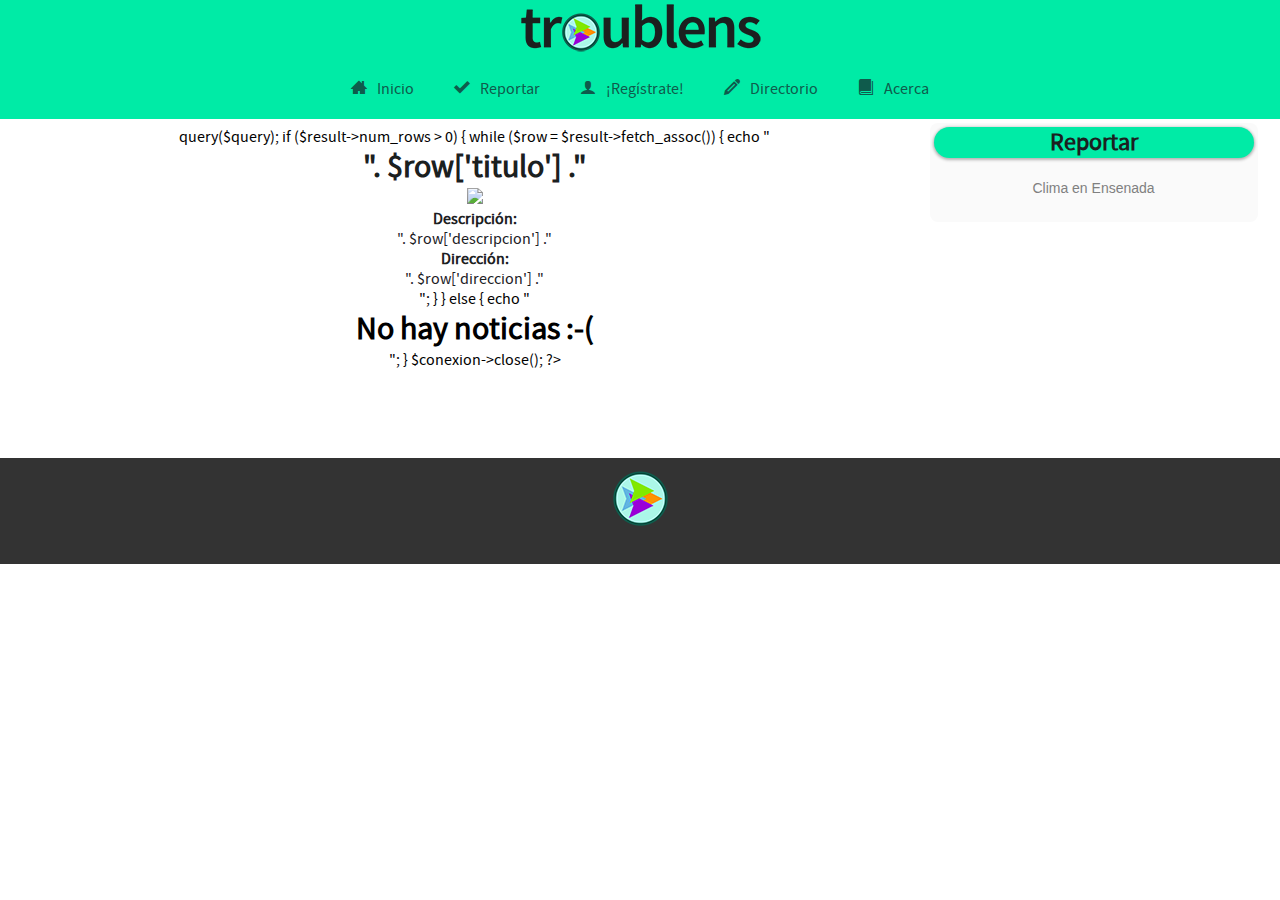
==== index.html @ 4063d0ed "boton de reporte" ====
<!DOCTYPE html>
<html lang="en">
<head>
	<META charset="UTF-8">
	<title>Menu</title>
	<meta name="viewport" content="width=device-width, initial-scale=1"/>
	<meta name="viewport" content="width=device-width; initial-scale=1.0; maximum-scale=1.0; user-scalable=0;">
	<link rel="shortcut icon" type="image/x-icon" href="img/favicon.ico">
	<link rel="stylesheet" type="text/css" href="css/fonts.css">
	<link rel="stylesheet" type="text/css" href="css/estilos.css">	
	<link rel="stylesheet" type="text/css" href="css/modal/jquery.lightbox.css">
</head>
<body>
	<header>
		<div class="menu_bar">
		<a href="#menu" class="bt-menu"><img class="fade" src="img/Logo-Troublens.png"><span class="icon-menu"></span></a>
		</div>
		<div class="colores"></div>
		<nav id="MenuText">
		</nav>	
	</header>
	<!-- /header -->
<section id="centrar">
	<section id="reportarhead">
	<a href="reporte.html">
		<div id="reportar">
		<h2>Reportar</h2>
		</div>
	</a>
</section>
	<section id="contenido"></section>
		<aside>
				<a href="reporte.html">
				<div id="reportar">
					<h2>Reportar</h2>
				</div>
				</a>
				<br>
			<center>
		<div id="cont_c9aa9fef176e01131c60e777c6becaa6">
		  <span id="h_c9aa9fef176e01131c60e777c6becaa6"><a id="a_c9aa9fef176e01131c60e777c6becaa6" href="http://www.meteored.com.ar/tiempo-en_Ensenada-America+Norte-Mexico-Baja+California-MMES-1-22388.html" target="_blank" style="color:#808080;font-family:Helvetica;font-size:14px;" >Clima en Ensenada</a></span>
		  <script type="text/javascript" async src="http://www.meteored.com.ar/wid_loader/c9aa9fef176e01131c60e777c6becaa6"></script>
		</div>
		<br>
		<div id="logosp">
			<!--logos-->
		</div>
		</center>
		</aside>
</section>

<footer>
	<p><a href="reporte.html"><img src="img/favicon-55.png" alt=""></a></p>
<div id="visitas">
<a href="http://www.contadorvisitasgratis.com" target="_Blank" title="contador de visitas para blog"></a><br>
<script type="text/javascript" src="http://counter8.statcounterfree.com/private/countertab.js?c=c178eb5876433c2abcb02185a0c09b35"></script>
</div>
</footer>
<!--<script src="https://ajax.googleapis.com/ajax/libs/jquery/1/jquery.min.js"></script>-->
<script src="js/jquery-1.11.2.min.js"></script>
<script src="js/menu.js"></script>
<script src="js/main.js"></script>
</body>
</html>
---- css/fonts.css ----
@font-face {
	font-family: 'icomoon';
	src:url('fonts/icomoon.eot?-f8ecnl');
	src:url('fonts/icomoon.eot?#iefix-f8ecnl') format('embedded-opentype'),
		url('fonts/icomoon.woff?-f8ecnl') format('woff'),
		url('fonts/icomoon.ttf?-f8ecnl') format('truetype'),
		url('fonts/icomoon.svg?-f8ecnl#icomoon') format('svg');
	font-weight: normal;
	font-style: normal;
}

[class^="icon-"], [class*=" icon-"] {
	font-family: 'icomoon';
	speak: none;
	font-style: normal;
	font-weight: normal;
	font-variant: normal;
	text-transform: none;
	line-height: 1;

	/* Better Font Rendering =========== */
	-webkit-font-smoothing: antialiased;
	-moz-osx-font-smoothing: grayscale;
}

.icon-home3:before {
	content: "\e902";
}

.icon-pencil:before {
	content: "\e905";
}

.icon-book:before {
	content: "\e91f";
}

.icon-envelop:before {
	content: "\e945";
}

.icon-user:before {
	content: "\e971";
}

.icon-rocket:before {
	content: "\e9a5";
}

.icon-menu:before {
	content: "\e9bd";
}

.icon-cross:before {
	content: "\ea0f";
}

.icon-checkmark:before {
	content: "\ea10";
}

.icon-flickr4:before {
	content: "\eaa3";
}

@media screen and (max-width: 335px){
		
	.icon-menu:before {
	font-size: .8em;
	}

}
---- css/estilos.css ----
@font-face{
    font-family: 'SourceSansPro-Regular';
    src: url(../fonts/SourceSansPro-Regular.ttf);
    src: url(../fonts/SourceSansPro-Regular.eot) format(eot),
         url(.../fonts/SourceSansPro-Regular.svg) format(svg);
}
@font-face{
    font-family: 'SourceSansPro-ExtraLight';
    src: url(../fonts/SourceSansPro-ExtraLight.ttf);
    src: url(../fonts/SourceSansPro-ExtraLight.eot) format(eot),
         url(../fonts/SourceSansPro-ExtraLight.svg) format(svg);
}
@font-face{
    font-family: 'SourceSansPro-Bold';
    src: url(../fonts/SourceSansPro-Bold.ttf);
    src: url(../fonts/SourceSansPro-Bold.eot) format(eot),
         url(../fonts/SourceSansPro-Bold.svg) format(svg);
}

*{
	margin: 0;
	padding: 0;
	font-family: SourceSansPro-Regular, "Source Sans Pro", Helvetica;
}

body{
	background: url(../img/bg-body.png);
	font-family: SourceSansPro-Regular, "Source Sans Pro", Helvetica;
}


header{
    max-width: 100%;
    text-align: center;
    background: #00eba6 url(../img/colors-bar.png);
   	background-position: bottom;
    background-repeat: repeat-x;
}

header .bt-menu{
	text-align: left;
}

header nav{
	width: 90%;
	max-width: 1000px;
	margin: 0 auto;
	background: #00eba6 url(../img/colors-bar.png);
   	background-position: bottom;
    background-repeat: repeat-x;
}

.menu_bar span{
	display: none;
}


a{
	text-decoration: none;
	color: #1b201f;
	font-weight: bold;
}

header nav ul{
	overflow: hidden;
	list-style: none;
}

header nav ul li {
	float: center;
	display: inline-block;
}

header nav ul li a{
	color:  #0f5b4c;
	padding: 20px;
	display: block;
	text-decoration: none;
	font-weight: normal;
}

header nav ul li span {
	margin-right:  10px;
}

header nav ul li a:hover {
	background: #00de96;
	height: .8em;
}

section#centrar{
  margin: 0em auto;
  padding: 0;
  text-align: center;
  border-radius: 0.5em;
}

section#contenido,  aside{
 /* background-color: #FBF210;*/
  border-radius: .5em;
  display: inline-block;
  margin: 0.25em auto;
  padding: 0.25em;
  text-align: center;
  vertical-align: top;
  width: 70%;
}

aside{
  width: 25%;
  background: #FAFAFA;
}

div#reportar{
	background: #00eba6;
	border-radius: 5em;
	-webkit-box-shadow: 0px 1px 5px 1px rgba(179,179,179,1);
	-moz-box-shadow: 0px 1px 3px 1px rgba(179,179,179,1);
	box-shadow: 0px 1px 3px 1px rgba(179,179,179,1);
	opacity: 1;
    filter:  alpha(opacity=10);
        -ms-transition: all 0.5s ease-in;
        -moz-transition: all 0.5s ease-in;
        -o-transition: all 0.5s ease-in;
        -wekit-transition: all 0.5s ease-in;
    transition: all 0.5s ease-in;
}


section#reportarhead{
display:  none;
}

#reportar:hover{
	background: #04B4AE;
	opacity: 0.9;
    filter:  alpha(opacity=7);
        -ms-transition: all 0.5s ease-out;
        -moz-transition: all 0.5s ease-out;
        -o-transition: all 0.5s ease-out
        -wekit-transition: all 0.5s ease-out;
    transition: all 0.5s ease-out;
}

aside div#logosp{
	background: #0e0d0c;
	border-radius: .5em;

}

aside div#logosp img{
	width: 95%;
	border-radius: 1.5em;
}

div.noticia {
	width: 70%;
    height: auto;
    margin: 0 auto;
    margin-top: .3em;
    padding: 1em;
    background: #FFF;
	-webkit-border-radius: 5px;
    -moz-border-radius: 5px;
    border-radius: 5px;
    border: 2px solid #BDC2C9;
    -webkit-box-shadow: 0px 1px 5px 1px rgba(179,179,179,1);
	-moz-box-shadow: 0px 1px 5px 1px rgba(179,179,179,1);
	box-shadow: 0px 1px 5px 1px rgba(179,179,179,1);
}

section a{
	font-weight: normal;
}



.noticia h1{
	text-align: center;
	font-size: 2em;
}

div.noticia img.notimg{
    width: 400px;
    height: 300px;
    border-radius: 5px;
    border: 2px solid #BDC2C9;
}

.noticia p{
	text-align: left;
	padding: 0 1em 0 1em;
}

section#contenido div.noticia  img.notimg:hover{
	box-shadow: 0px 1px 5px 1px rgba(179,179,179,1);
}

footer{
	margin-top: 5em;
	padding: .8em;
	color:#CCC; 
	background: #333; 
	text-align: center;
}

footer div.visitas{
	display: inline-block;
	bac
}
.fade{
    opacity: 1;
    filter:  alpha(opacity=10);
        -ms-transition: all 0.5s ease-in;
        -moz-transition: all 0.5s ease-in;
        -o-transition: all 0.5s ease-in;
        -wekit-transition: all 0.5s ease-in;
    transition: all 0.5s ease-in;

}

.fade:hover{
    opacity: 0.7;
    filter:  alpha(opacity=7);
        -ms-transition: all 0.5s ease-out;
        -moz-transition: all 0.5s ease-out;
        -o-transition: all 0.5s ease-out
        -wekit-transition: all 0.5s ease-out;
    transition: all 0.5s ease-out;
}

/*--------------------------------FORMULARIO REGISTRO-----------------------*/
	section#contenido-form{
		text-align: center;
	}
	
	section#contenido-form section#formulario{
	width: 50%;
	margin: 0 auto;
	display: block;
	color: #1b201f;
	}

	section#formulario{ 
		/*background: #c3c3c3;*/
		margin: 5px;
		width: 50%;
		height: auto;
		font-size: 20px;
	}

	section#formulario a label{
		font-size: 13px;
		text-align: center;
	}

	section#formulario img{
		margin: 0 auto;
	}

	label{
		text-align: left;
	}

	input, textarea{
		width: 95%;
		height: 20px;
		padding: 7px;
   		-webkit-border-radius: 5px;
   		-moz-border-radius: 5px;
   		border-radius: 5px;
  		border: 2px solid #BDC2C9;
	}

	.btn{
		margin: 5px;
		float: right;
		width: 10em;
		height: 3.5em;
		background: #FFBF00;
		font-weight: bold;
	}

	.btn1 {
		margin: 5px;
		float: right;
		width: 10em;
		height: 3.5em;
		background: #FFBF00;
		font-weight: bold;	
	}

	section#formulario label, input, textarea{
		display: block;
	}

	textarea { height: 110px; }

/*--------------------CONTENIDO DEL DIRECTORIO --------------*/

section#directorio{
	margin: 3em 3em -2em 3em;
	display: block;
	padding-bottom: 7em;	
	border-radius: 25px;
    border: 2px solid #8AC007;
    padding: 20px;
    background-color: white;
}

section#directorio img.logo{
	float: left;
	width: 10%;
}
section#directorio img.map{
	float: right;
	width: 50%;
}
section#directorio h1{
	font-size: 2.8em;
	color: #424242;
}
section#directorio p.direc{
	text-align: left;
	padding-left: 10em;
	margin: 0; 
	color: #585858;
}

/*-------------------------------- RESPONSIVE DESIGN-----------------------*/

@media screen and (max-width: 800px){
	header{
		width: 100%;
		position: fixed;
	}
	
	header nav{
		width: 30%;
		height: 100%;
		left: -100%;
		margin: 0;
		position: fixed;
	}

	header nav ul li{
		display: block;
		float: none;
		border-bottom: 1px solid rgba(255,255,255,.3);
		text-align: left;
	}
	header nav ul li a:hover {
		background: #00de96;
		height: auto;
	}


section#reportarhead{
	width: 65%;
	display: inline-block;
	margin: 0 auto;
	margin-top: 8em;
}

aside div#reportar{
	display: none;
}
	.colores{
		height: 8px;
		background: #00eba6 url(../img/colors-bar.png);
   	 	background-position: bottom;
    	background-repeat: repeat-x;
	}

	.menu_bar{
		display: block;
		width: 100%;
	}

	.menu_bar .bt-menu{
		display: block;
		padding: 20px;
		background: #00eba6;
		color: #FFF;
		text-decoration: none;
		font-weight: bold;
		font-size: 25px;
			-webkit-box-sizing:border-box;
			-moz-box-sizing:border-box;
		box-sizing:border-box;
	}

	.menu_bar span{
		display: block;
	}

	.menu_bar span{
		float: right;
		font-size: 40px;

	}

	section#contenido, section#contenido-form{
		margin: 0 auto;
		padding-top: 1em;
	}
	section#contenido-form{
		text-align: center;
	}


	section#contenido-form section#formulario{ 
		width: 80%;
		font-size: 20px;
	}

	section#formulario a label{
		font-size: 13px;
		text-align: center;
	}

	section#formulario img{
		margin: 0 auto;
	}

	label{
		text-align: left;
	}

	input, textarea{
		width: 95%;
		height: 20px;
		padding: 7px;
   		-webkit-border-radius: 5px;
   		-moz-border-radius: 5px;
   		border-radius: 5px;
  		border: 2px solid #BDC2C9;
	}

	textarea{
		height: 8em;
	}
	.btn{
		margin: 5px;
		float: right;
		width: 10em;
		height: 3.5em;
		background: #FFBF00;
		font-weight: bold;
	}

	section#formulario label, input, textarea{
		display: block;
	}

	section#centrar{
		width: 100%;
	}

	section#contenido{
		width: 95%;
	}

	div.noticia{
		width: 90%;
	}

	div.noticia img.notimg{
		width: 70%;
	}

	aside{
  		width: 85%;
	}

}

@media screen and (max-width: 400px){
	header nav{
		width: 200px;
	}

	div.noticia img.notimg{
		width: 100%;
	}
	section#contenido, aside{
		width: 95%;
	}
}
@media screen and (max-width: 335px){
		
	header nav{
		width: 150px;
	}	

	header div a img{
		width: 170px;
	}

	section .noticia h1{
		font-size: 1.5em;	
	}

	section .noticia p{
		font-size: .8em;	
	}

	section#contenido .noticia{
		width: 235px;
		margin-bottom: 15px;	
	}

	section#contenido, aside{
		width: 300px;
	}



}
/*-------------------------------- FIN RESPONSIVE DESIGN-----------------------*/
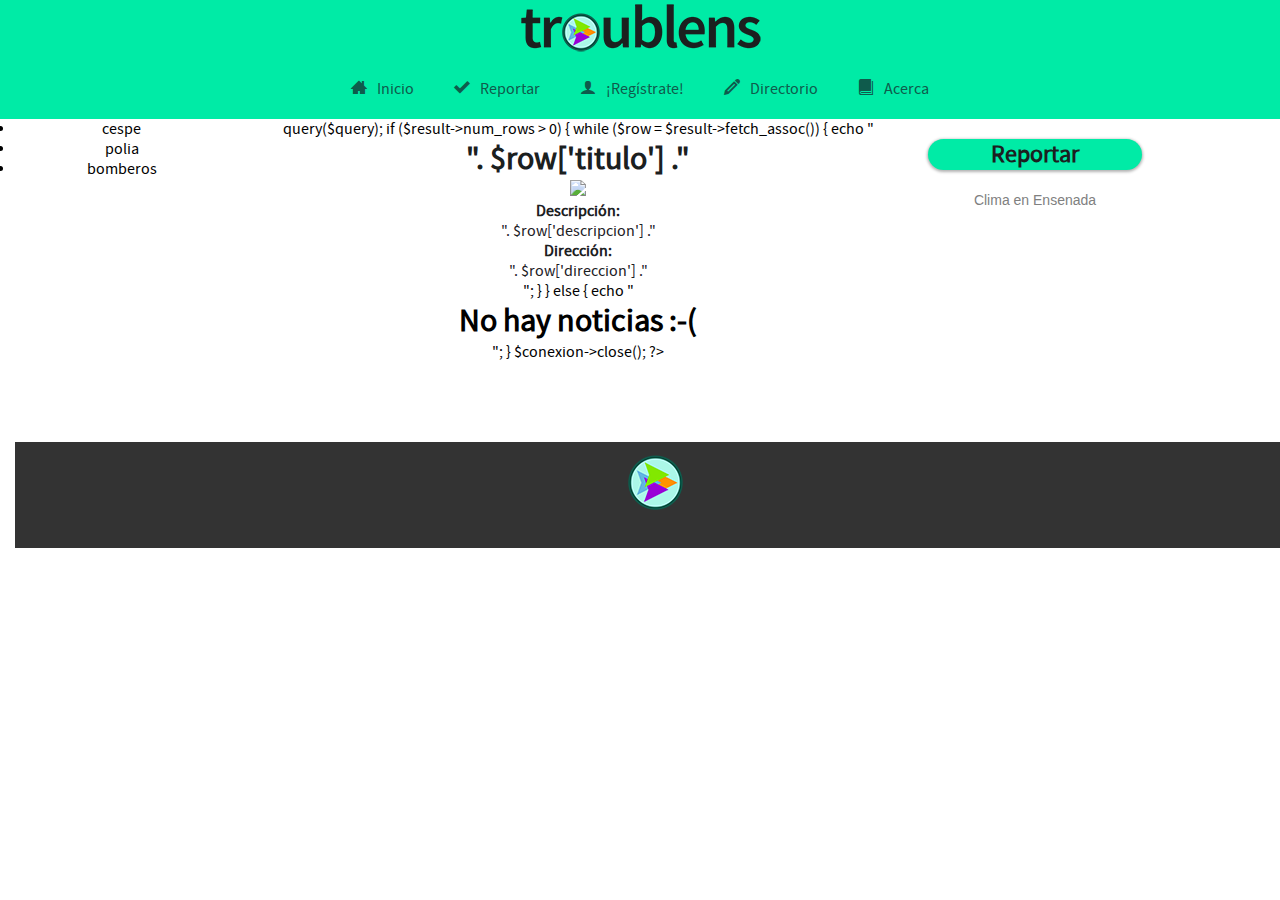
==== commit f3381551: "Index html" ====
--- a/index.html
+++ b/index.html
@@ -4,14 +4,14 @@
 	<META charset="UTF-8">
 	<title>Menu</title>
 	<meta name="viewport" content="width=device-width, initial-scale=1"/>
-	<meta name="viewport" content="width=device-width; initial-scale=1.0; maximum-scale=1.0; user-scalable=0;">
 	<link rel="shortcut icon" type="image/x-icon" href="img/favicon.ico">
 	<link rel="stylesheet" type="text/css" href="css/fonts.css">
 	<link rel="stylesheet" type="text/css" href="css/estilos.css">	
 	<link rel="stylesheet" type="text/css" href="css/modal/jquery.lightbox.css">
+	<link rel="stylesheet" type="text/css" href="css/bootstrap.css">
 </head>
 <body>
-	<header>
+	<header  style="z-index:3;">
 		<div class="menu_bar">
 		<a href="#menu" class="bt-menu"><img class="fade" src="img/Logo-Troublens.png"><span class="icon-menu"></span></a>
 		</div>
@@ -21,41 +21,47 @@
 	</header>
 	<!-- /header -->
 <section id="centrar">
-	<section id="reportarhead">
-	<a href="reporte.html">
-		<div id="reportar">
-		<h2>Reportar</h2>
-		</div>
-	</a>
+
+	<div class="col-lg-2">
+		<ul>
+			<li>cespe</li>
+			<li>polia</li>
+			<li>bomberos</li>
+		</ul>
+	</div>
+
+	<div id="contenido" class="col-lg-6">
+		
+	</div>
+
+	<div class="col-lg-2"><br>
+		<a href="reporte.html">
+			<div id="reportar">
+				<h2>Reportar</h2>
+			</div>
+		</a>
+			<br>
+		<center>
+			<div id="cont_c9aa9fef176e01131c60e777c6becaa6">
+		  	<span id="h_c9aa9fef176e01131c60e777c6becaa6"><a id="a_c9aa9fef176e01131c60e777c6becaa6" href="http://www.meteored.com.ar/tiempo-en_Ensenada-America+Norte-Mexico-Baja+California-MMES-1-22388.html" target="_blank" style="color:#808080;font-family:Helvetica;font-size:14px;" >Clima en Ensenada</a></span>
+		  	<script type="text/javascript" async src="http://www.meteored.com.ar/wid_loader/c9aa9fef176e01131c60e777c6becaa6"></script>
+			</div>
+			<br>
+			<div id="logosp">
+			<!--logos-->
+			</div>
+		</center>
+	</div>
 </section>
-	<section id="contenido"></section>
-		<aside>
-				<a href="reporte.html">
-				<div id="reportar">
-					<h2>Reportar</h2>
-				</div>
-				</a>
-				<br>
-			<center>
-		<div id="cont_c9aa9fef176e01131c60e777c6becaa6">
-		  <span id="h_c9aa9fef176e01131c60e777c6becaa6"><a id="a_c9aa9fef176e01131c60e777c6becaa6" href="http://www.meteored.com.ar/tiempo-en_Ensenada-America+Norte-Mexico-Baja+California-MMES-1-22388.html" target="_blank" style="color:#808080;font-family:Helvetica;font-size:14px;" >Clima en Ensenada</a></span>
-		  <script type="text/javascript" async src="http://www.meteored.com.ar/wid_loader/c9aa9fef176e01131c60e777c6becaa6"></script>
-		</div>
-		<br>
-		<div id="logosp">
-			<!--logos-->
-		</div>
-		</center>
-		</aside>
-</section>
-
-<footer>
+<div class="col-lg-12">
+<footer >
 	<p><a href="reporte.html"><img src="img/favicon-55.png" alt=""></a></p>
 <div id="visitas">
 <a href="http://www.contadorvisitasgratis.com" target="_Blank" title="contador de visitas para blog"></a><br>
 <script type="text/javascript" src="http://counter8.statcounterfree.com/private/countertab.js?c=c178eb5876433c2abcb02185a0c09b35"></script>
 </div>
 </footer>
+</div>
 <!--<script src="https://ajax.googleapis.com/ajax/libs/jquery/1/jquery.min.js"></script>-->
 <script src="js/jquery-1.11.2.min.js"></script>
 <script src="js/menu.js"></script>
--- a/css/estilos.css
+++ b/css/estilos.css
@@ -26,6 +26,8 @@
 body{
 	background: url(../img/bg-body.png);
 	font-family: SourceSansPro-Regular, "Source Sans Pro", Helvetica;
+    overflow-y: scroll;
+    overflow-x: hidden;
 }
 
 
@@ -333,6 +335,7 @@
 	header{
 		width: 100%;
 		position: fixed;
+		margin-bottom: 10em;
 	}
 	
 	header nav{
@@ -405,6 +408,7 @@
 		padding-top: 1em;
 	}
 	section#contenido-form{
+		padding-top: 8em;
 		text-align: center;
 	}
 
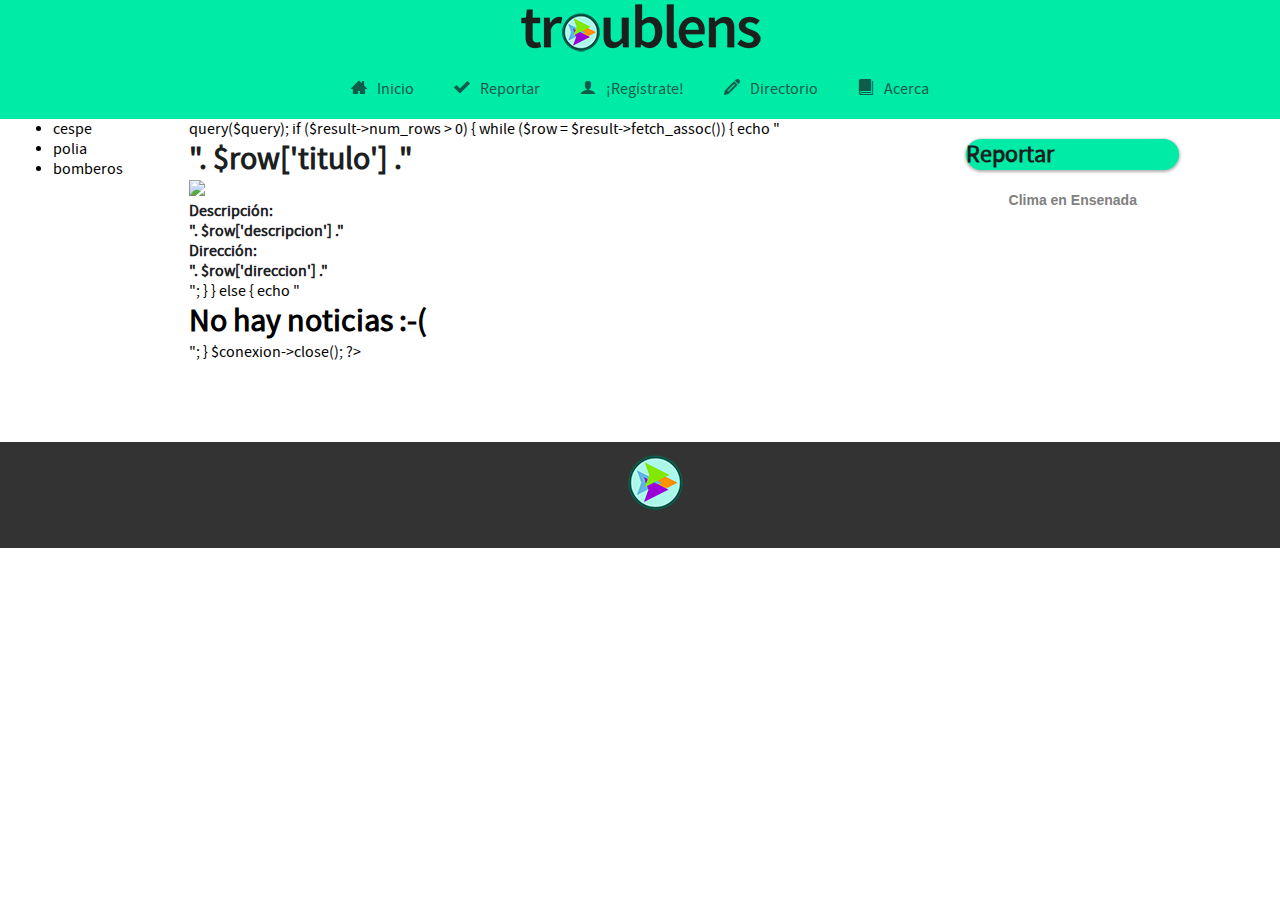
==== commit 027c9722: "Index html" ====
--- a/index.html
+++ b/index.html
@@ -20,9 +20,7 @@
 		</nav>	
 	</header>
 	<!-- /header -->
-<section id="centrar">
-
-	<div class="col-lg-2">
+	<div class="col-lg-1" style="margin-left:1cm;">
 		<ul>
 			<li>cespe</li>
 			<li>polia</li>
@@ -30,7 +28,7 @@
 		</ul>
 	</div>
 
-	<div id="contenido" class="col-lg-6">
+	<div id="contenido" class="col-lg-7">
 		
 	</div>
 
@@ -52,16 +50,14 @@
 			</div>
 		</center>
 	</div>
-</section>
-<div class="col-lg-12">
-<footer >
+<footer  class="col-lg-12">
 	<p><a href="reporte.html"><img src="img/favicon-55.png" alt=""></a></p>
 <div id="visitas">
 <a href="http://www.contadorvisitasgratis.com" target="_Blank" title="contador de visitas para blog"></a><br>
 <script type="text/javascript" src="http://counter8.statcounterfree.com/private/countertab.js?c=c178eb5876433c2abcb02185a0c09b35"></script>
 </div>
 </footer>
-</div>
+
 <!--<script src="https://ajax.googleapis.com/ajax/libs/jquery/1/jquery.min.js"></script>-->
 <script src="js/jquery-1.11.2.min.js"></script>
 <script src="js/menu.js"></script>
--- a/css/estilos.css
+++ b/css/estilos.css
@@ -264,6 +264,15 @@
 		text-align: left;
 	}
 
+	select{
+	margin-left: -41em;
+	}
+
+	select option{
+		width: 8em;
+		height: 2em;
+	}
+
 	input, textarea{
 		width: 95%;
 		height: 20px;
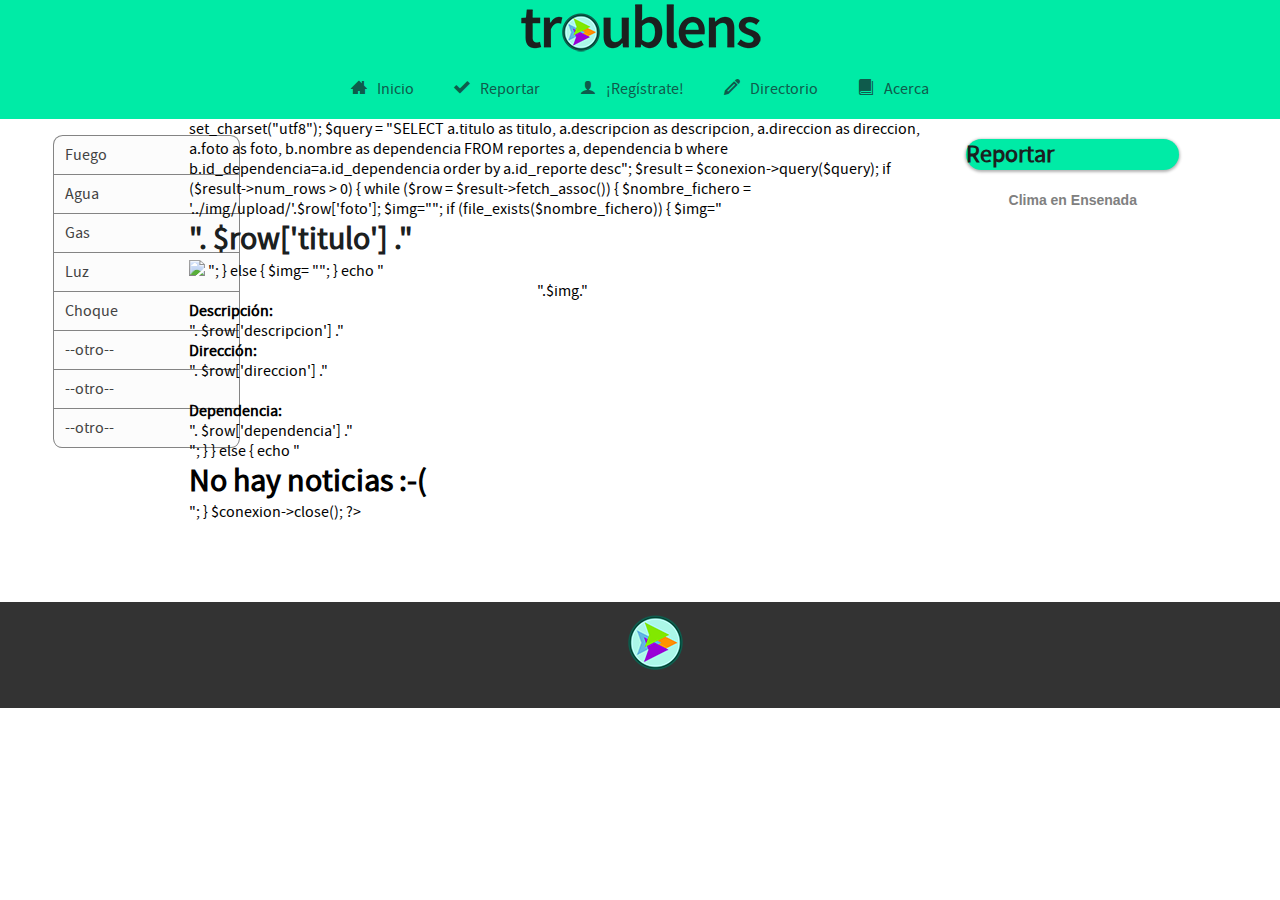
==== commit ee13cc70: "Menu de categorias" ====
--- a/index.html
+++ b/index.html
@@ -21,10 +21,15 @@
 	</header>
 	<!-- /header -->
 	<div class="col-lg-1" style="margin-left:1cm;">
-		<ul>
-			<li>cespe</li>
-			<li>polia</li>
-			<li>bomberos</li>
+		<ul class="categorias">
+			<li class="up">Fuego</li>
+			<li>Agua</li>
+			<li>Gas</li>
+			<li>Luz</li>
+			<li>Choque</li>
+			<li>--otro--</li>
+			<li>--otro--</li>
+			<li class="down">--otro--</li>
 		</ul>
 	</div>
 
--- a/css/estilos.css
+++ b/css/estilos.css
@@ -89,6 +89,45 @@
 	background: #00de96;
 	height: .8em;
 }
+
+
+ul.categorias {
+    margin: 0; 
+    padding: 0;
+    margin-top: 1em;
+    width:185px;
+    list-style-type: none;
+    background-color: #FCFCFC;
+    border: 1px solid #848484;
+    border-bottom: none;
+    border-radius: .6em;
+}
+
+ul.categorias li {
+    text-decoration: none;
+    color: #424242; 
+    padding: 9px 11px;
+    display:block;
+    border-bottom: 1px solid #848484;
+
+}
+ 
+li.up{
+	border-top-left-radius: .5em;
+	border-top-right-radius: .5em;
+}
+
+li.down{
+	border-bottom-left-radius: .5em;
+	border-bottom-right-radius: .5em;
+}
+ 
+ul.categorias li:hover{
+    color: white;
+    background-color: #088A68;
+}
+
+
 
 section#centrar{
   margin: 0em auto;
@@ -475,6 +514,7 @@
 	}
 
 	div.noticia{
+        text-align: center;
 		width: 90%;
 	}
 
@@ -527,7 +567,10 @@
 		width: 300px;
 	}
 
-
+   .imagen-noticia{
+    text-align: center;
+
+   }
 
 }
 /*-------------------------------- FIN RESPONSIVE DESIGN-----------------------*/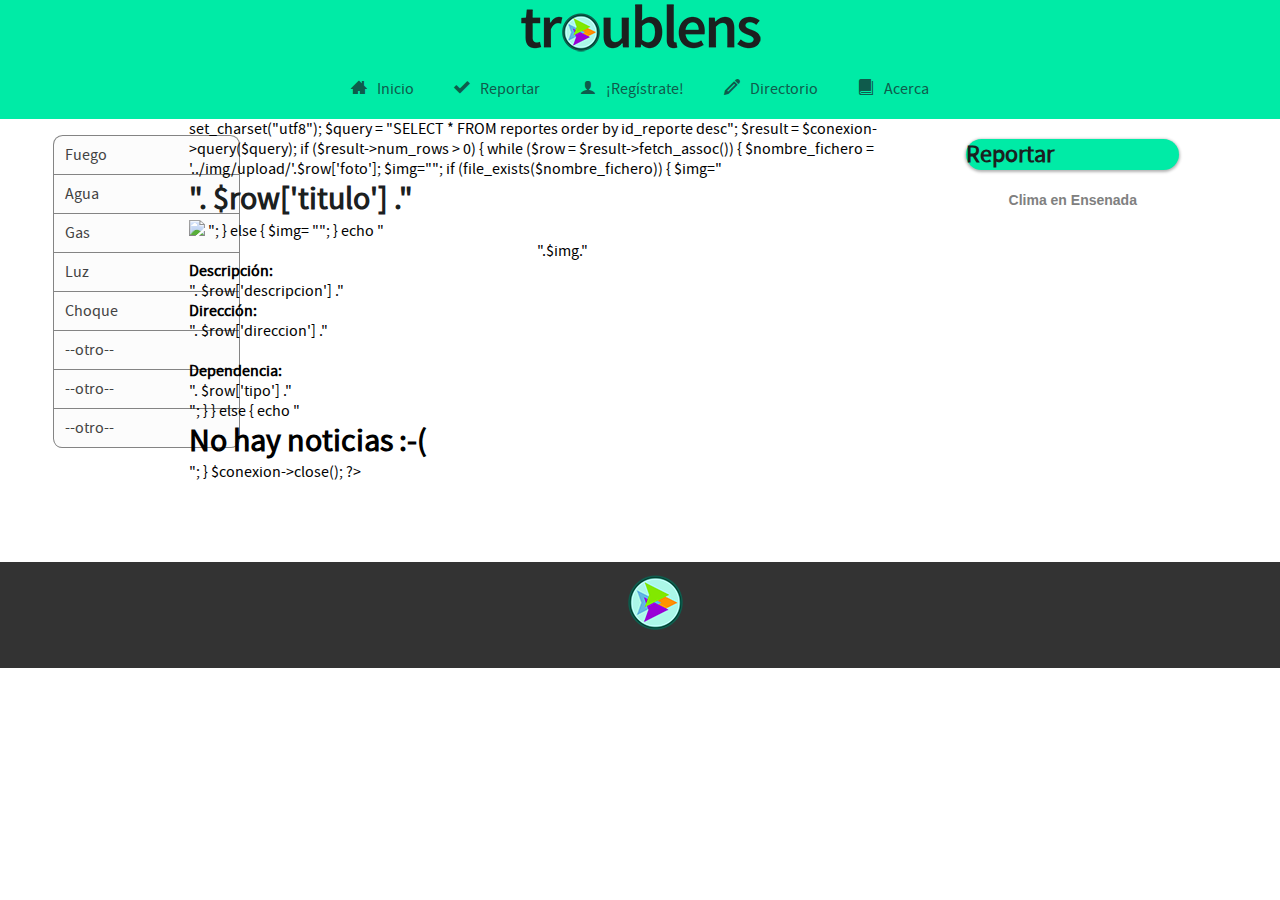
==== commit d72446e3: "Index && reportes" ====
--- a/index.html
+++ b/index.html
@@ -20,7 +20,7 @@
 		</nav>	
 	</header>
 	<!-- /header -->
-	<div class="col-lg-1" style="margin-left:1cm;">
+	<div class="col-lg-1" style="margin-left:1cm; cursor:pointer;">
 		<ul class="categorias">
 			<li class="up">Fuego</li>
 			<li>Agua</li>
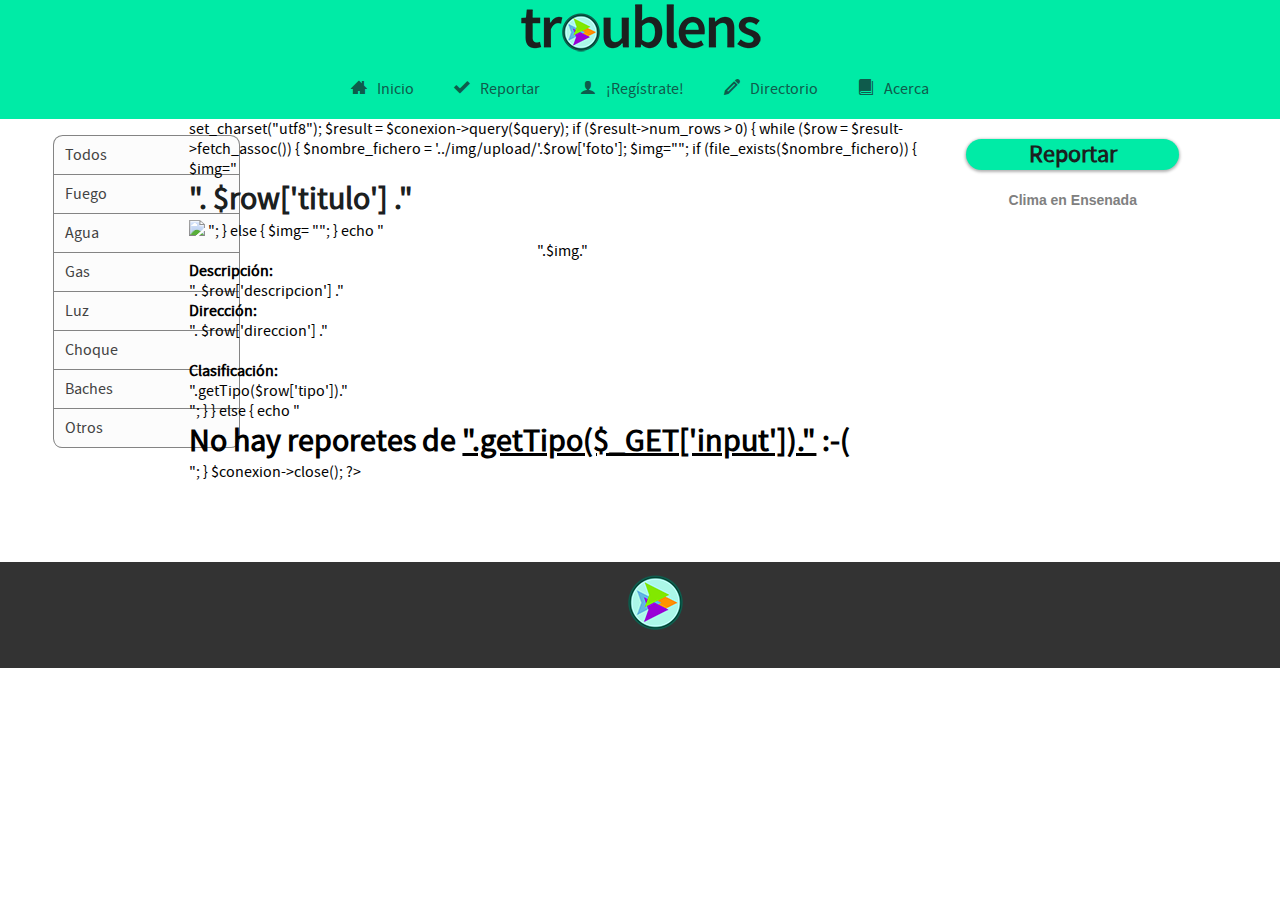
==== commit a903f2f6: "Index, reportes y directorio" ====
--- a/index.html
+++ b/index.html
@@ -2,7 +2,7 @@
 <html lang="en">
 <head>
 	<META charset="UTF-8">
-	<title>Menu</title>
+	<title>TROUBLENS</title>
 	<meta name="viewport" content="width=device-width, initial-scale=1"/>
 	<link rel="shortcut icon" type="image/x-icon" href="img/favicon.ico">
 	<link rel="stylesheet" type="text/css" href="css/fonts.css">
@@ -19,26 +19,28 @@
 		<nav id="MenuText">
 		</nav>	
 	</header>
+	<input type="text" style="display:none;" value="0" id="tipo-get">
 	<!-- /header -->
 	<div class="col-lg-1" style="margin-left:1cm; cursor:pointer;">
 		<ul class="categorias">
-			<li class="up">Fuego</li>
-			<li>Agua</li>
-			<li>Gas</li>
-			<li>Luz</li>
-			<li>Choque</li>
-			<li>--otro--</li>
-			<li>--otro--</li>
-			<li class="down">--otro--</li>
+			<li class="up" onclick="tipo(0);">Todos</li>
+			<li onclick="tipo(1);">Fuego</li>
+			<li onclick="tipo(2);">Agua</li>
+			<li onclick="tipo(3);">Gas</li>
+			<li onclick="tipo(4);">Luz</li>
+			<li onclick="tipo(5);">Choque</li>
+			<li onclick="tipo(6);">Baches</li>
+			<li class="down" onclick="tipo(7);">Otros</li>
 		</ul>
 	</div>
-
 	<div id="contenido" class="col-lg-7">
-		
+		<p style="text-align:center;" id="loading-img">
+			<img src="img/loading.gif" height="125px" width="124px" alt="cargando datos" >
+		</p>
 	</div>
 
 	<div class="col-lg-2"><br>
-		<a href="reporte.html">
+		<a href="reporte.html" style="text-align:center;">
 			<div id="reportar">
 				<h2>Reportar</h2>
 			</div>
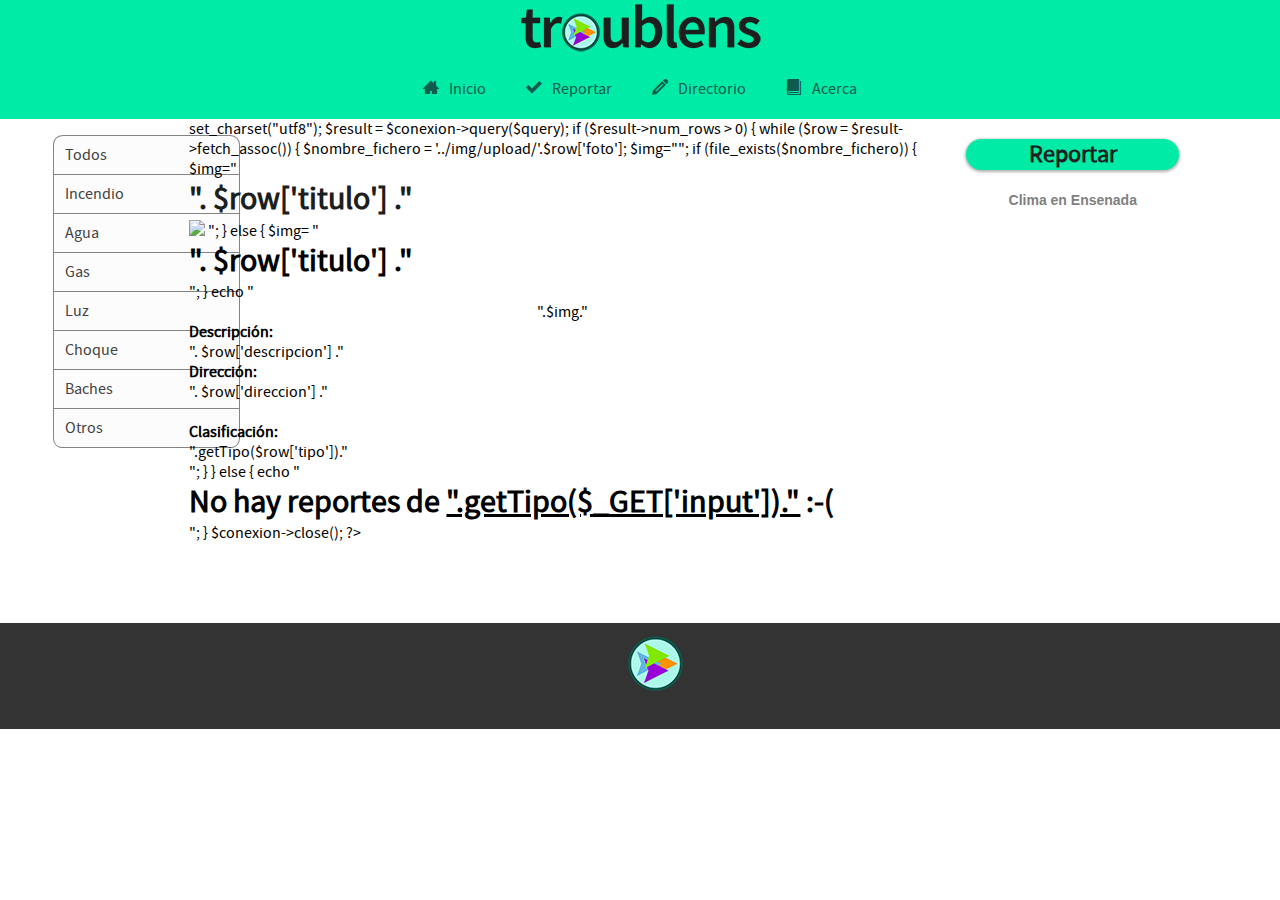
==== commit f6d4f787: "Index, reportes y php" ====
--- a/index.html
+++ b/index.html
@@ -24,7 +24,7 @@
 	<div class="col-lg-1" style="margin-left:1cm; cursor:pointer;">
 		<ul class="categorias">
 			<li class="up" onclick="tipo(0);">Todos</li>
-			<li onclick="tipo(1);">Fuego</li>
+			<li onclick="tipo(1);">Incendio</li>
 			<li onclick="tipo(2);">Agua</li>
 			<li onclick="tipo(3);">Gas</li>
 			<li onclick="tipo(4);">Luz</li>
@@ -33,10 +33,12 @@
 			<li class="down" onclick="tipo(7);">Otros</li>
 		</ul>
 	</div>
-	<div id="contenido" class="col-lg-7">
+	<div class="col-lg-7">
 		<p style="text-align:center;" id="loading-img">
 			<img src="img/loading.gif" height="125px" width="124px" alt="cargando datos" >
 		</p>
+		<div id="contenido">
+		</div>
 	</div>
 
 	<div class="col-lg-2"><br>
